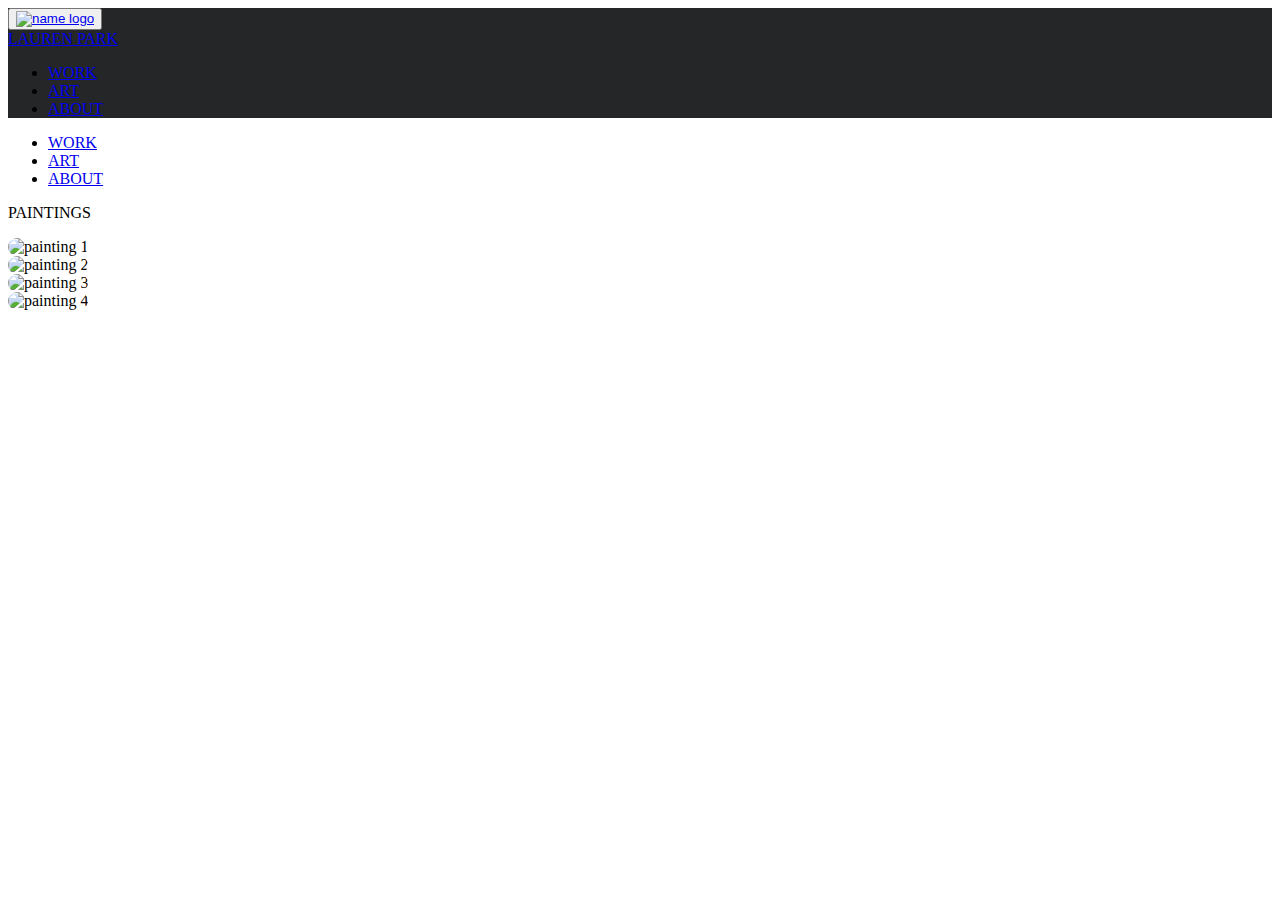
==== art.html @ 9b580f32 "fixing paths to hw8 files" ====
<!DOCTYPE html>
<html>

<head>
<meta http-equiv="Content-Type" content="text/html; charset=utf-8"/>
	<title>Lauren Park</title>		
	<link rel="stylesheet" href="assets/css/lpart.css"> 
	<link rel="stylesheet" href="https://fonts.googleapis.com/css2?family=Raleway:wght@300;400;500;600&display=swap">
	<link rel="stylesheet" href="https://cdnjs.cloudflare.com/ajax/libs/animate.css/4.1.1/animate.min.css"/>
	<script src="assets/lp.js"></script>
</head>

	<body>

		<div class="heading">
			<div class="header-content" style="background-color: #242627">

				<!-- website brand logo -->
				<button class="homebutton">
					<a href="myhome.html"><img src="assets/images/mylogo2.png" alt="name logo" width="52" height="52">		
				</button>

				<!-- website brand name -->
				<div class="name">
					<a href="myhome.html">LAUREN PARK</a>
				</div>

				<!-- navigation bar -->
				<div class="navbar">
					<ul class="explore">
						<li><a href="myhome.html">WORK</a></li>
						<li><a href="art.html">ART</a></li>
						<li><a href="aboutme.html">ABOUT</a></li>
					</ul>
				</div>
			</div>
		</div>

		<!-- navigation selection -->
		<div class="toggle" onclick="togglemenu()">
		</div>

		<!-- responsive navigation bar -->
		<div class="sidemenu">
			<div class="close"></div>
			<ul class="menu">
				<li><a href="myhome.html">WORK</a></li>
				<li><a href="art.html">ART</a></li>
				<li><a href="aboutme.html">ABOUT</a></li>
			</ul>
		</div>

		<!-- art page content -->
		<div class ="animate__animated animate__fadeInDown">
			<div class="Paintings">
				<div class="paintings-title">
					<p>PAINTINGS</p>
				</div>

				<div class="painting-img">
					<div class="p-row1">
						<div class="art1">
							<img src="assets/images/art1.png" alt="painting 1" style="width: 97%; border-radius: 15px">
						</div>

						<div class="art2">
							<img src="assets/images/art2.png" alt="painting 2" style="width: 97%; border-radius: 15px">
						</div>
					</div>

					<div class="p-row2">
						<div class="art3">
							<img src="assets/images/art3.png" alt="painting 3" style="width: 97%;border-radius: 15px">
						</div>

						<div class="art4">
							<img src="assets/images/art4.png" alt="painting 4" style="width: 97%;border-radius: 15px">
						</div>
					</div>
				</div>
			</div>
		</div>

	</body>
</html>
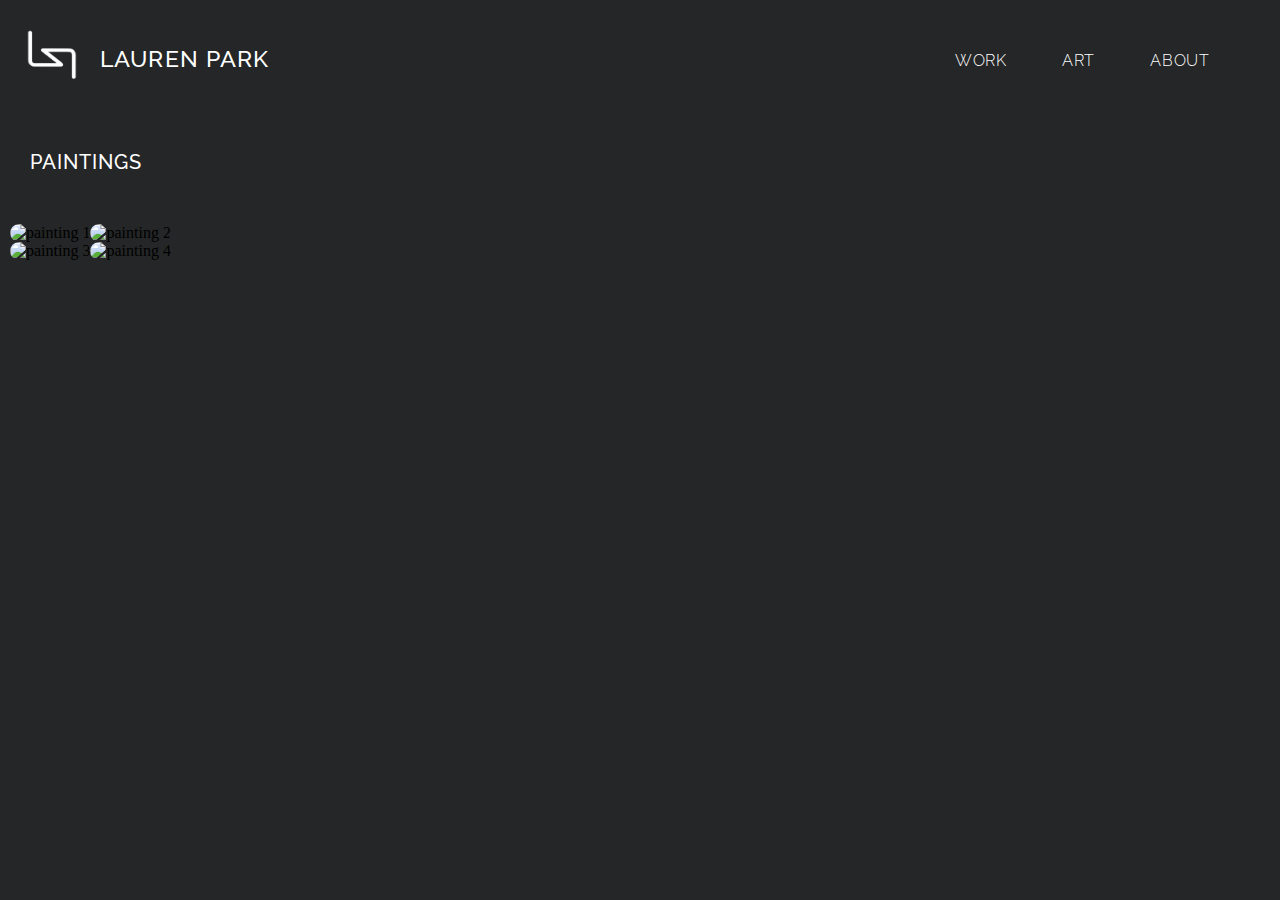
==== commit ccaad444: "updating file paths" ====
--- a/art.html
+++ b/art.html
@@ -17,18 +17,18 @@
 
 				<!-- website brand logo -->
 				<button class="homebutton">
-					<a href="myhome.html"><img src="assets/images/mylogo2.png" alt="name logo" width="52" height="52">		
+					<a href="index.html"><img src="assets/images/mylogo2.png" alt="name logo" width="52" height="52">		
 				</button>
 
 				<!-- website brand name -->
 				<div class="name">
-					<a href="myhome.html">LAUREN PARK</a>
+					<a href="index.html">LAUREN PARK</a>
 				</div>
 
 				<!-- navigation bar -->
 				<div class="navbar">
 					<ul class="explore">
-						<li><a href="myhome.html">WORK</a></li>
+						<li><a href="index.html">WORK</a></li>
 						<li><a href="art.html">ART</a></li>
 						<li><a href="aboutme.html">ABOUT</a></li>
 					</ul>
@@ -44,7 +44,7 @@
 		<div class="sidemenu">
 			<div class="close"></div>
 			<ul class="menu">
-				<li><a href="myhome.html">WORK</a></li>
+				<li><a href="index.html">WORK</a></li>
 				<li><a href="art.html">ART</a></li>
 				<li><a href="aboutme.html">ABOUT</a></li>
 			</ul>
--- a/assets/css/lpart.css
+++ b/assets/css/lpart.css
@@ -0,0 +1,614 @@
+
+html, body {
+ 	background: #242627;
+  	margin: auto;
+}
+
+/*responsive navigation bar visible*/
+
+@media screen and (max-width: 820px) {
+	.navbar {
+		visibility: hidden;
+	}
+
+	.explore {
+		visibility: hidden;
+	}
+
+	.toggle {
+		visibility: visible;
+        opacity: 1.5;
+        margin-top: 10px;
+        margin-right: 8px;
+	}
+
+	.sidemenu {
+		width: 110%;
+	}
+}
+
+/*navigation bar visible*/
+
+@media screen and (min-width: 800px) {
+	.toggle {
+		visibility: hidden;
+        opacity: 1.5;
+        margin-top: 10px;
+        margin-right: 8px;
+	}
+
+	.menu {
+		visibility: hidden;
+	}
+
+	.navbar {
+		visibility: visible;
+	}
+}
+
+/*art content size adjustment*/
+
+@media screen and (max-width: 1300px) {
+	.works {
+		position: relative;
+		left: -10px;
+	}
+
+	.Public {
+		left: 50px;
+		width: 90%;
+	}
+
+	.Munidex {
+		left: 50px;
+		width: 90%;
+	}
+
+	.p-row1 {
+		width: 100%;
+	}
+}
+
+@media screen and (max-width: 1120px) {
+	.profilephoto {
+		align-items: center;
+	}
+
+	.aboutmeinfo {
+		width: 55%;
+	}
+
+	.infotext {
+		width: 300px;
+		position: relative; right: 70px;
+	}
+
+	.links {
+		position: relative; left: -250px;
+	}
+
+	.divider {
+		position: relative; top: -500px;
+	}
+
+	.row {
+		flex-direction: column;
+		position: fixed;
+	}
+
+	.recent {
+		flex-direction: column;
+	}
+
+	.homeimg {
+		position: relative; left: 850px;
+	}
+
+	.introtext {
+		position: relative; left: 80px;
+		width: 50%
+		font-weight: 300;
+	}
+	
+	.row1 {
+		align-items: center;
+		width: 90%;
+		position: fixed;
+		flex-direction: column;
+	}
+
+	.works {
+		position: relative;left: -40px;	
+	}
+
+	.Public {
+		left: 10px;
+		width: 60%;
+	}
+
+	.Munidex {
+		width: 80%;
+	}
+
+	.Public {
+		width: 80%;
+	}
+}
+
+@media screen and (max-width: 1050px) {
+	.works {
+		left: -240px;
+		flex-direction: column;
+	}
+
+	.Public {
+		right: 10px;
+		width: 220%;
+	}
+
+	.Munidex {
+		left: 10px;
+		width: 220%;
+		padding-bottom: 100px
+	}
+
+	.homeimg {
+		visibility: hidden;		
+	}
+}
+
+@media screen and (max-width: 940px) {
+	.works {
+		left: -250px;
+		width: 2000px;
+	}
+
+	.Public {
+		left: -50px;
+		width: 210%;
+	}
+
+	.Munidex {
+		left: -50px;
+		width: 210%;
+		padding-bottom: 100px
+	}
+}
+
+@media screen and (max-width: 813px) {
+	.intro-body span {
+		font-size: 18px;
+	}
+
+	.intro-header span {
+		font-size: 22px;
+	}
+
+	.homeimg {
+		visibility: hidden;
+	}
+
+	.works {
+		left: -320px;
+		top: -70px;
+		flex-direction: column;
+	}
+
+	.Public {
+		left: -50px;
+		width: 200%;
+	}
+
+	.Munidex {
+		left: -50px;
+		width: 200%;
+		padding-bottom: 100px
+	}
+}
+
+@media screen and (max-width: 738px) {
+	.homeimg {
+		visibility: hidden;
+	}
+
+	.works {
+		left: -330px;
+		top: -80px;
+		flex-direction: column;
+	}
+
+	.Public {
+		left: -50px;
+		width: 190%;
+	}
+
+	.Munidex {
+		left: -50px;
+		width: 190%;
+		padding-bottom: 100px
+	}
+}
+
+@media screen and (max-width: 697px) {
+	.homeimg {
+		visibility: hidden;
+	}
+
+	.works {
+		left: -340px;
+		top: -80px;
+		flex-direction: column;
+	}
+
+	.Public {
+		left: -50px;
+		width: 180%;
+	}
+
+	.Munidex {
+		left: -50px;
+		width: 180%;
+		padding-bottom: 100px
+	}
+}
+
+@media screen and (max-width: 614px) {
+	.homeimg {
+		visibility: hidden;
+	}
+
+	.works {
+		left: -350px;
+		top: -80px;
+		flex-direction: column;
+	}
+
+	.Public {
+		left: -50px;
+		width: 170%;
+	}
+
+	.Munidex {
+		left: -50px;
+		width: 170%;
+		padding-bottom: 100px
+	}
+}
+
+@media screen and (max-width: 500px) {
+	.homeimg {
+		visibility: hidden;
+	}
+
+	.works {
+		left: -360px;
+		top: -80px;
+		flex-direction: column;
+	}
+
+	.Public {
+		left: -10px;
+		width: 160%;
+	}
+
+	.Munidex {
+		left: -10px;
+		width: 160%;
+		padding-bottom: 100px
+	}
+}
+
+@media screen and (max-width: 422px) {
+	.homeimg {
+		visibility: hidden;
+	}
+
+	.works {
+		left: -370px;
+		top: -80px;
+		flex-direction: column;
+	}
+
+	.Public {
+		left: -10px;
+		width: 150%;
+	}
+
+	.Munidex {
+		left: -10px;
+		width: 150%;
+		padding-bottom: 100px
+	}
+}
+
+@media screen and (max-width: 329px) {
+	.introtext span {
+		font-size: 15px;
+		right: -50px;
+	}
+
+	.homeintro {
+		right: 30px;
+	}
+
+	.homeimg {
+		visibility: hidden;
+	}
+
+	.works {
+		left: 10px;
+		padding-top: 100px;
+		flex-direction: column;
+	}
+
+	.Public {
+		left: 50px;
+	}
+}
+
+/*name logo content*/
+
+.heading {
+	background-color: #242627;
+	margin-top: 0px;
+	padding-top: 0px;
+	color: white;
+	margin: 0 auto;
+	width: 100%;
+	z-index: 7;
+}
+
+.header-content {
+	font-family: 'Raleway', sans-serif;
+	font-weight: 300; 
+	letter-spacing: 0.05em;
+	width: 1200px;
+	margin: 0 auto;
+	margin-top: -20px;
+	z-index: 7;
+	position: fixed;
+	color: white;
+	padding-bottom: 90px;
+	padding-top: 0px;
+	padding-right: 240px;
+}
+
+.homebutton {
+	outline: none;
+	background: none;
+	border: none;
+	margin-top: 28px;
+	position: fixed;
+	left: 20px;
+	background-color: #242627;
+}
+
+.name {
+	font-weight: 500; 
+	display: inline-block;
+	letter-spacing: 0.05em;
+	font-size: 23px;	
+	position: fixed;
+	top: 45px;
+	left: 100px;
+	align-items: left;
+	padding-bottom: 0px;
+	background-color: #242627;
+	z-index: 7;
+}
+
+.name a {
+	text-decoration: none;
+	color: white;
+}
+
+/*navigation bar content*/
+
+.navbar {
+	display: inline-block;
+	align-items: right;
+	margin: auto;
+	padding-bottom: 0px;
+	position:relative;top: 0px;
+	width: 230px;
+	font-weight: 500;
+	background-color: #242627;
+	z-index: 7;	
+}
+
+.explore {
+	position: fixed;
+	float: left;
+	right: 70px;
+	background-color: #242627;
+	background-size: cover;
+}
+
+.explore li {
+	padding-left: 50px;
+    display: inline-block;
+    cursor: pointer;
+    font-weight: 300;
+    line-height: 60px;
+    position: relative;
+    transition: all 0.4s ease-out;
+}
+
+.explore li a {
+	color: white;
+	text-decoration: none;
+}
+
+.work {
+	display: inline-block;
+	font-size: 15px;
+}
+
+.work a {
+	color: white;
+	text-decoration: none;
+	position: relative; right: 20px;
+}
+
+.art {
+	display: inline-block;
+	font-size: 15px;
+	position: relative; right: -20px;
+}
+
+.about {
+	display: inline-block;
+	font-size: 15px;
+	position: relative; right: -60px;
+}
+
+.about a {
+	color: white;
+	text-decoration: none;
+}
+
+/*responsive navigation bar content*/
+
+.toggle {
+	position: fixed;
+	background: #242627 url("../images/tmenu.png");
+	background-position: center;
+	background-repeat: no-repeat;
+	cursor: pointer;
+	background-size: 25px;
+	top: 22px;
+	right: 30px;
+	width: 50px;
+	height: 50px;
+	z-index: 8;
+}
+
+.toggle.active {
+	background: #242627 url("../images/close.png");
+	background-size: 25px;
+	background-position: center;
+	background-repeat: no-repeat;
+}
+
+.sidemenu {
+	font-family: 'Raleway', sans-serif;
+	position: fixed;
+	background: #242627;
+	justify-content: center;
+	align-items: center;
+	right: -100px;
+	top:100px;
+	padding: 100px;
+	z-index: 1;
+	width: 100%
+	height: 100%;
+	visibility: hidden;
+	opacity: 20%;
+}
+
+.sidemenu .menu li {
+	background: #242627;
+	display: block;
+    text-align: center;
+    padding: 20px 0;
+    right: -100px;
+    font-size: 30px;
+    min-height: 30px;
+    font-weight: 600;
+    cursor: pointer;
+    transition: all 0.4s ease-out; *
+}
+
+.sidemenu .menu li a {
+    color: #B3B8BB;
+}
+
+.sidemenu .menu li a:hover {
+    text-decoration: none;
+    color: white;
+}
+
+.sidemenu.active {
+    visibility: visible;
+    opacity: 1.5;
+}
+
+.close {
+	position: absolute;
+    right: 45px;
+    font-size: 20px;
+    font-weight: 100;
+    z-index: 1;
+    cursor: pointer;
+    top: -3px;
+    line-height: 90px;
+}
+
+.navbar .explore li a:hover {
+	font-weight: 600;
+}
+
+/*art image content*/
+
+.Paintings {
+	padding-bottom: 150px;
+}
+
+.paintings-title p {
+	font-family: 'Raleway', sans-serif;
+	font-weight: 500; 
+	color: white;
+	font-size: 20px;
+	letter-spacing: 0.05em;
+	z-index: 8;
+	position: relative;
+	top: 130px;
+	right: -30px;
+	width: 90%;
+}
+
+.painting-img {
+	display: inline-block;
+	padding-top: 100px;
+}
+
+.p-row1 {
+	display: flex;
+	position: relative;
+	right: -10px;
+	top: 60px;
+	align-items: center;
+}
+
+.art1 {
+	display: inline-block;
+}
+
+.art2 {
+	display: inline-block;
+	padding-right: 5px;
+}
+
+.p-row2 {
+	display: flex;
+	position: relative;
+	top: 60px;
+	right: -10px;
+	align-items: center;
+}
+
+.art3 {
+	display: inline-block;
+}
+
+.art4 {
+	display: inline-block;
+	padding-right: 5px;
+}
+
+/*art content animation duration*/
+
+.animate__animated.animate__fadeInDown {
+	--animate-duration: 2s;
+}
+
